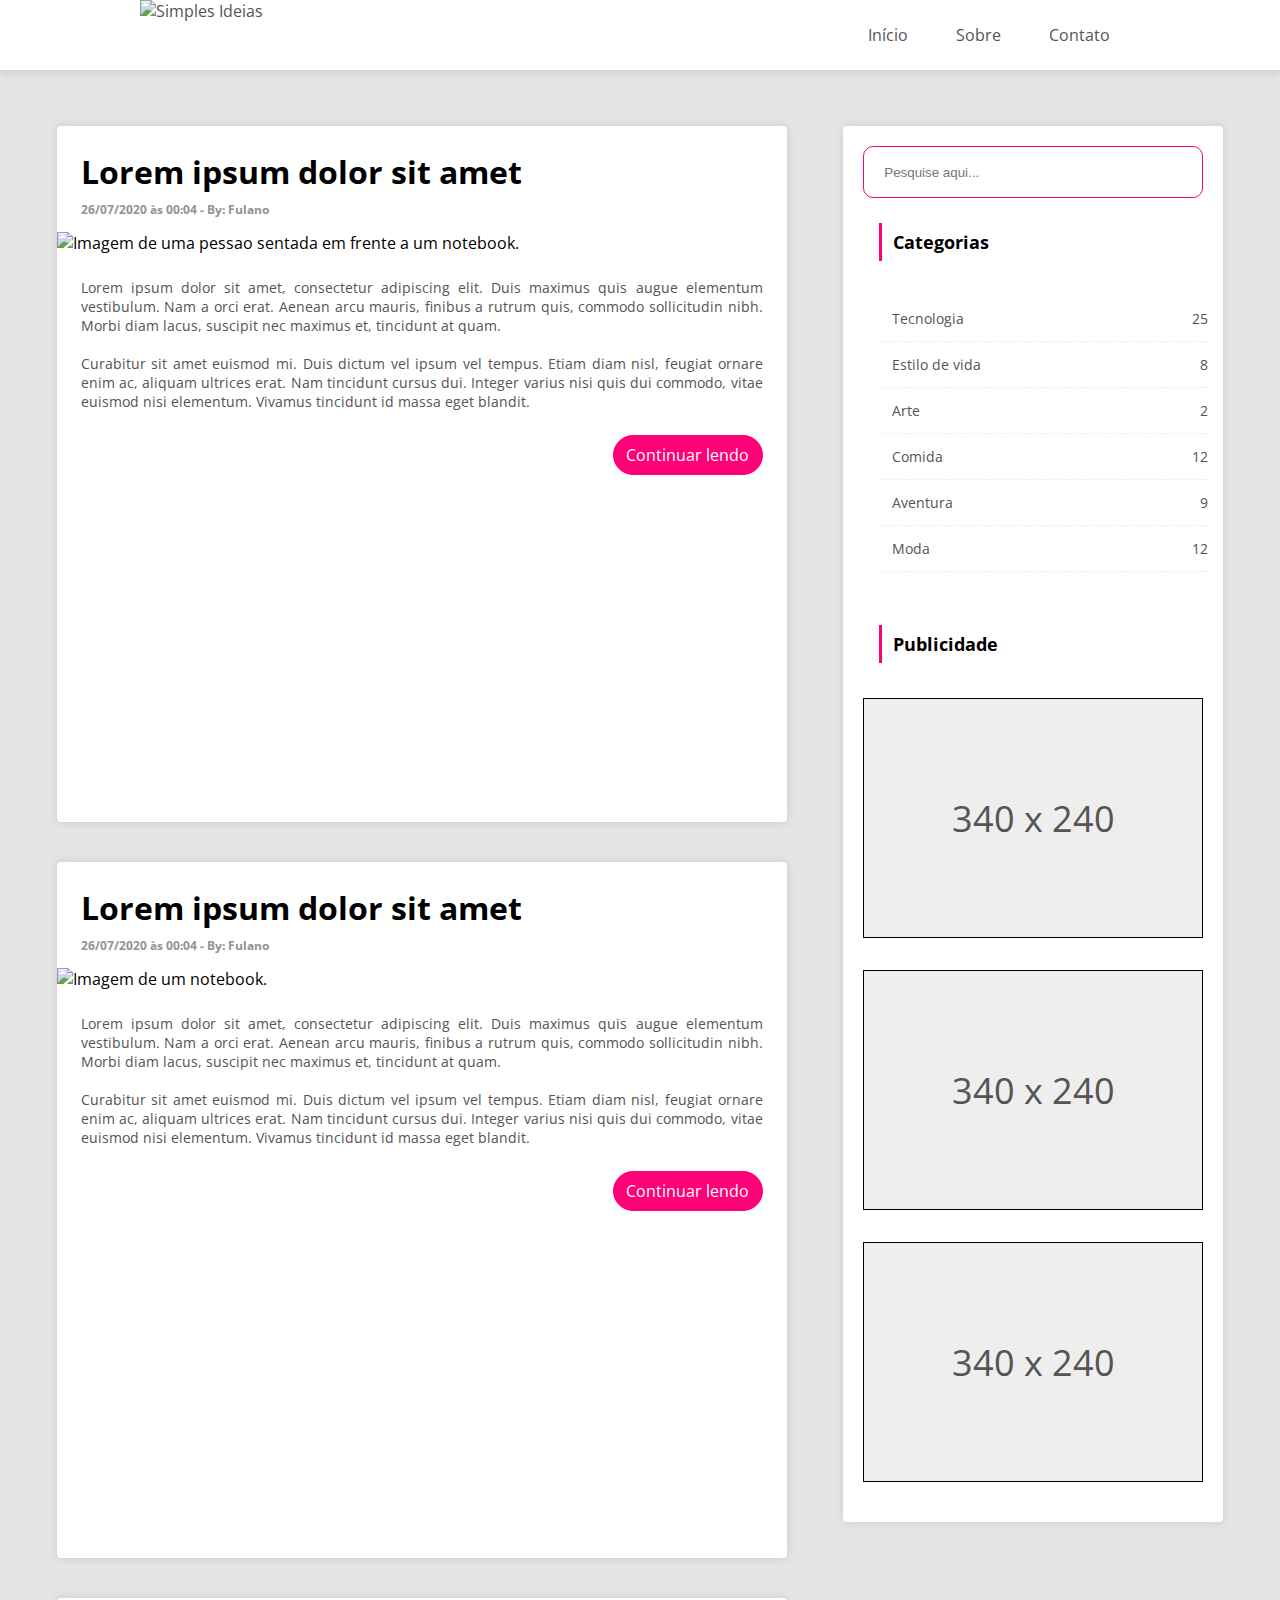
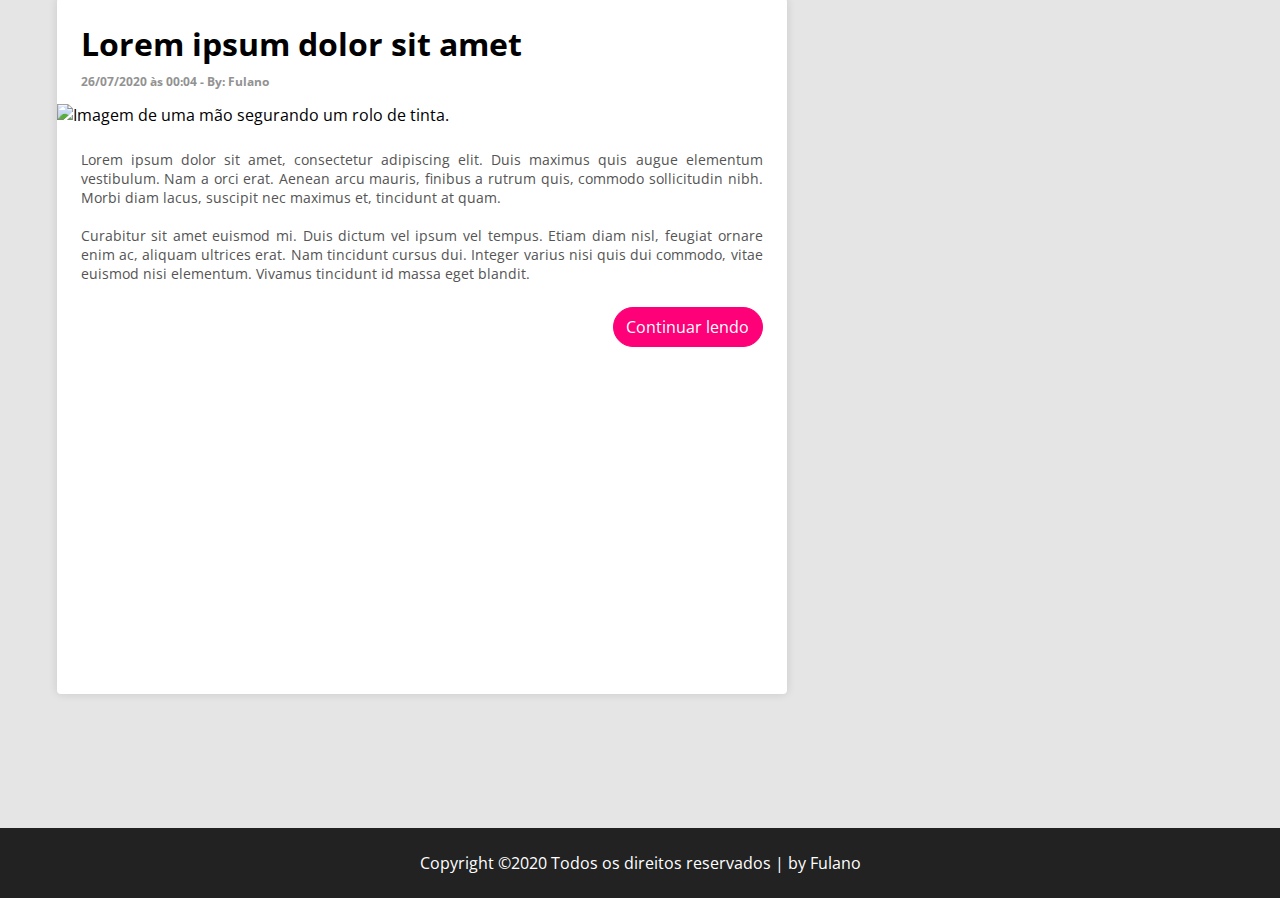
==== index.html @ c7d40b21 "Guilherme Oliveira - Desafio" ====
<!DOCTYPE html>
<html lang="pt-br">
<head>
    <meta charset="UTF-8">
    <meta http-equiv="X-UA-Compatible" content="IE=edge">
    <meta name="viewport" content="width=device-width, initial-scale=1.0">
    <link rel="preconnect" href="https://fonts.gstatic.com">
    <link href="https://fonts.googleapis.com/css2?family=Open+Sans&display=swap" rel="stylesheet">
    <link rel="stylesheet" href="style-index.css">
    <title>Logoipsum</title>
</head>
<body>

    <header>
        <img id='logo' src="../Desafio - Módulo 01 - Front_01/assets/logo.svg" alt="Simples Ideias">
        <ul id='menu'>
            <a href="../Desafio - Módulo 01 - Front_01/index.html"><li>Início</li></a>
            <a href="../Desafio - Módulo 01 - Front_01/sobre.html"><li>Sobre</li></a>
            <a href="../Desafio - Módulo 01 - Front_01/contato.html"><li>Contato</li></a>
        </ul>
    </header>

    <main>

        <section>
            <div class="cards card_01">
                <h1>Lorem ipsum dolor sit amet</h1>
                <h5>26/07/2020 às 00:04 - By: Fulano</h5>
                <img src="../Desafio - Módulo 01 - Front_01/assets/pessoa.png" alt="Imagem de uma pessao sentada em frente a um notebook.">
                <p>
                    Lorem ipsum dolor sit amet, consectetur adipiscing elit. Duis maximus quis augue elementum vestibulum. Nam a orci erat. Aenean arcu mauris, finibus a rutrum quis, commodo sollicitudin nibh. Morbi diam lacus, suscipit nec maximus et, tincidunt at quam. 
                    <br><br>
                    Curabitur sit amet euismod mi. Duis dictum vel ipsum vel tempus. Etiam diam nisl, feugiat ornare enim ac, aliquam ultrices erat. Nam tincidunt cursus dui. Integer varius nisi quis dui commodo, vitae euismod nisi elementum. Vivamus tincidunt id massa eget blandit.
                </p>
                <a class="button" href="../Desafio - Módulo 01 - Front_01/continuar-lendo.html">Continuar lendo</a>
            </div>

            <div class="cards card_02">
                <h1>Lorem ipsum dolor sit amet</h1>
                <h5>26/07/2020 às 00:04 - By: Fulano</h5>
                <img src="../Desafio - Módulo 01 - Front_01/assets/computador.png" alt="Imagem de um notebook.">
                <p>
                    Lorem ipsum dolor sit amet, consectetur adipiscing elit. Duis maximus quis augue elementum vestibulum. Nam a orci erat. Aenean arcu mauris, finibus a rutrum quis, commodo sollicitudin nibh. Morbi diam lacus, suscipit nec maximus et, tincidunt at quam. 
                    <br><br>
                    Curabitur sit amet euismod mi. Duis dictum vel ipsum vel tempus. Etiam diam nisl, feugiat ornare enim ac, aliquam ultrices erat. Nam tincidunt cursus dui. Integer varius nisi quis dui commodo, vitae euismod nisi elementum. Vivamus tincidunt id massa eget blandit.
                </p>
                <a class="button" href="../Desafio - Módulo 01 - Front_01/continuar-lendo.html">Continuar lendo</a>
            </div>

            <div class="cards card_03">
                <h1>Lorem ipsum dolor sit amet</h1>
                <h5>26/07/2020 às 00:04 - By: Fulano</h5>
                <img src="../Desafio - Módulo 01 - Front_01/assets/pintura.png" alt="Imagem de uma mão segurando um rolo de tinta.">
                <p>
                    Lorem ipsum dolor sit amet, consectetur adipiscing elit. Duis maximus quis augue elementum vestibulum. Nam a orci erat. Aenean arcu mauris, finibus a rutrum quis, commodo sollicitudin nibh. Morbi diam lacus, suscipit nec maximus et, tincidunt at quam. 
                    <br><br>
                    Curabitur sit amet euismod mi. Duis dictum vel ipsum vel tempus. Etiam diam nisl, feugiat ornare enim ac, aliquam ultrices erat. Nam tincidunt cursus dui. Integer varius nisi quis dui commodo, vitae euismod nisi elementum. Vivamus tincidunt id massa eget blandit.
                </p>
                <a class="button" href="../Desafio - Módulo 01 - Front_01/continuar-lendo.html">Continuar lendo</a>
            </div>

        </section>

        <aside>
            <input type="text" name="search" id="search" placeholder="Pesquise aqui...">
            <div id="aside-block-01">
                <div class="aside-title">
                    <h3>Categorias</h3>
                </div>
                <ul>
                    <li><span class="span-name">Tecnologia</span><span class="span-number">25</span></li>
                    <li><span class="span-name">Estilo de vida</span><span class="span-number">8</span></li>
                    <li><span class="span-name">Arte</span><span class="span-number">2</span></li>
                    <li><span class="span-name">Comida</span><span class="span-number">12</span></li>
                    <li><span class="span-name">Aventura</span><span class="span-number">9</span></li>
                    <li><span class="span-name">Moda</span><span class="span-number">12</span></li>
                </ul>    
            </div>
            
            <div id="aside-block-02">
                <div class="aside-title">
                    <h3>Publicidade</h3>
                </div>
                <div class="advertising"><p class="advertising_number">340 x 240</p></div>
                <div class="advertising"><p class="advertising_number">340 x 240</p></div>
                <div class="advertising"><p class="advertising_number">340 x 240</p></div>
            </div>

        </aside>

    </main>

    <footer>
        <p>Copyright ©2020 Todos os direitos reservados | by Fulano</p>
    </footer>

</body>
</html>
---- style-index.css ----
* {
    /* border: 1px solid black; */
    margin: 0px;
    padding: 0px;
}

/* BODY */

body {
    font-family: 'Open Sans', sans-serif;
    background-color: #E5E5E5;
}



/* HEADER */

header {
    display: flex;
    height: 70px;
    /* width: 1440px; */
    left: 0px;
    top: 0px;
    border-radius: 0px;
    /* border: 1px solid black; */
    background: #FFFFFF;
    box-shadow: 0px 2px 10px rgba(0, 0, 0, 0.12);
    color: #545454;
}

#logo {
    width: 218px;;
    margin-left: 140px;
    margin-right: auto;
}

#menu {
    display: flex;
    align-items: center;
    margin: 0px;
    margin-left: auto;
    margin-right: 170px;
}

#menu li {
    text-align: center;
    text-decoration: none;
    list-style-type: none;
    width: fit-content;
}

#menu a {
    text-decoration: none;
    color: #545454;
    margin-left: 48px;
}

#menu a:first-child {
    text-decoration: none;
    color: #545454;
    margin-left: 0px;
}



/* MAIN */

main {
    display: flex;
    height: 2358px;
    justify-content: space-evenly;
}



/* SECTION */

h1 {
    margin-top: 24px;
    margin-left: 24px;
}

h5 {
    margin-top: 8px;
    margin-left: 24px;
    margin-bottom: 14px;
}

section {
    display: flex;
    flex-direction: column;
    height: 2358px;
}

.cards {
    background: #FFFFFF;
    /* Cards */
    box-shadow: 0px 0px 10px rgba(0, 0, 0, 0.12);
    border-radius: 4px;
}

.card_01 {
    height: 696px;
    width: 730px;
    left: 140px;
    top: 126px;
    border-radius: 4px;
    margin-top: 56px;
}

.card_02 {
    height: 696px;
    width: 730px;
    left: 140px;
    top: 126px;
    border-radius: 4px;
    margin-top: 40px;
}

.card_03 {
    height: 696px;
    width: 730px;
    left: 140px;
    top: 126px;
    border-radius: 4px;
    margin-top: 40px;
}

.button {
    margin-bottom: 24px;
    margin-right: 24px;
    margin-left: auto;
    background-color: #FE0078;
    border: 1px solid #FE0078;
    box-sizing: border-box;
    border-radius: 20px;
    width: 150px;
    height: 40px;
    display: flex;
    color: #FFFFFF;
    align-items: center;
    justify-content: center;
    transition: .5s;
}

.button:hover {
    color: #545454;
    background: #FFFFFF;
    border: 1px solid #FE0078;
    transition: .5s;
}

a {
    text-decoration: none;
}

.cards h5 {
    font-size: 12px;
    font-weight: 400px;
    color: #929292;
}

.cards p {
    margin: 24px;
    font-size: 14px;
    line-height: 19px;
    color: #545454;
    text-align: justify;
}


/* ASIDE */

#search {
    margin-left: 120px;
    color: #FE0078;
    padding-left: 20px;
    width: 340px;
    height: 52px;
    margin: 20px auto 25px;
    border: 1px solid #FE0078;
    box-sizing: border-box;
    border-radius: 10px;
}

h3 {
    border-left: 3px solid #FE0078;;
    height: 38px;
    display: flex;
    align-items: center;
    padding-left: 11px;
    margin-left: 20px;
}

aside {
    display: flex;
    flex-direction: column;
    height: 1396px;
    width: 380px;
    border-radius: 4px;
    /* border: 1px solid black; */
    margin-top: 56px;
    background-color: #FFFFFF;
    box-shadow: 0px 0px 10px rgba(0, 0, 0, 0.12);
    border-radius: 4px;
}

.advertising {
    margin: auto auto 32px;
    border: 1px solid black;
    height: 240px;
    width: 340px;
    display: flex;
    align-items: center;
    background: #EEEEEE;
    box-sizing: border-box;
}

.advertising_number {
    font-size: 36px;
    font-style: normal;
    font-weight: 400;
    line-height: 49px;
    letter-spacing: 0em;
    text-align: left;
    color: #545454;
    margin: auto;
}

.aside-title {
    display: flex;
    align-items: center;
    color: #000000;
    margin-bottom: 35px;
    /* font-weight: 700;
    font-size: 18px; */
}

/* Qual tamanho está correto o de cima ou este ? */
.aside-title h3 {
    font-weight: 700;
    font-size: 18px;
}

aside ul li {
    list-style-type: none;
    margin-left: 20px;
    display: flex;
    justify-content: space-between;
    border-bottom: 1px dashed #EEEEEE;
    align-items: center;
    height: 45px;
    font-weight: 400px;
    font-size: 14px;
    color: #545454;
}

aside ul li:hover {
    list-style-type: none;
    margin-left: 20px;
    display: flex;
    justify-content: space-between;
    border-bottom: 1px dashed #FE0078;
    color: #FE0078;
}

aside ul li span {
    margin-left: 13px;
}

#aside-block-01 {
    width: 349px;
    height: 362px;
    margin-right: auto;
    margin-left: auto;
    margin-bottom: 40px;
}

#aside-block-02 {
    width: 349px;
    height: 860px;
    margin-right: auto;
    margin-left: auto;
}



/* FOOTER */

footer {
    display: flex;
    align-items: center;
    height: 70px;
    /* width: 1440px; */
    left: 0px;
    top: 2358px;
    border-radius: 0px;    
    background-color: #222222;
    color: #FFFFFF;
}

footer p {
    margin: auto;
}
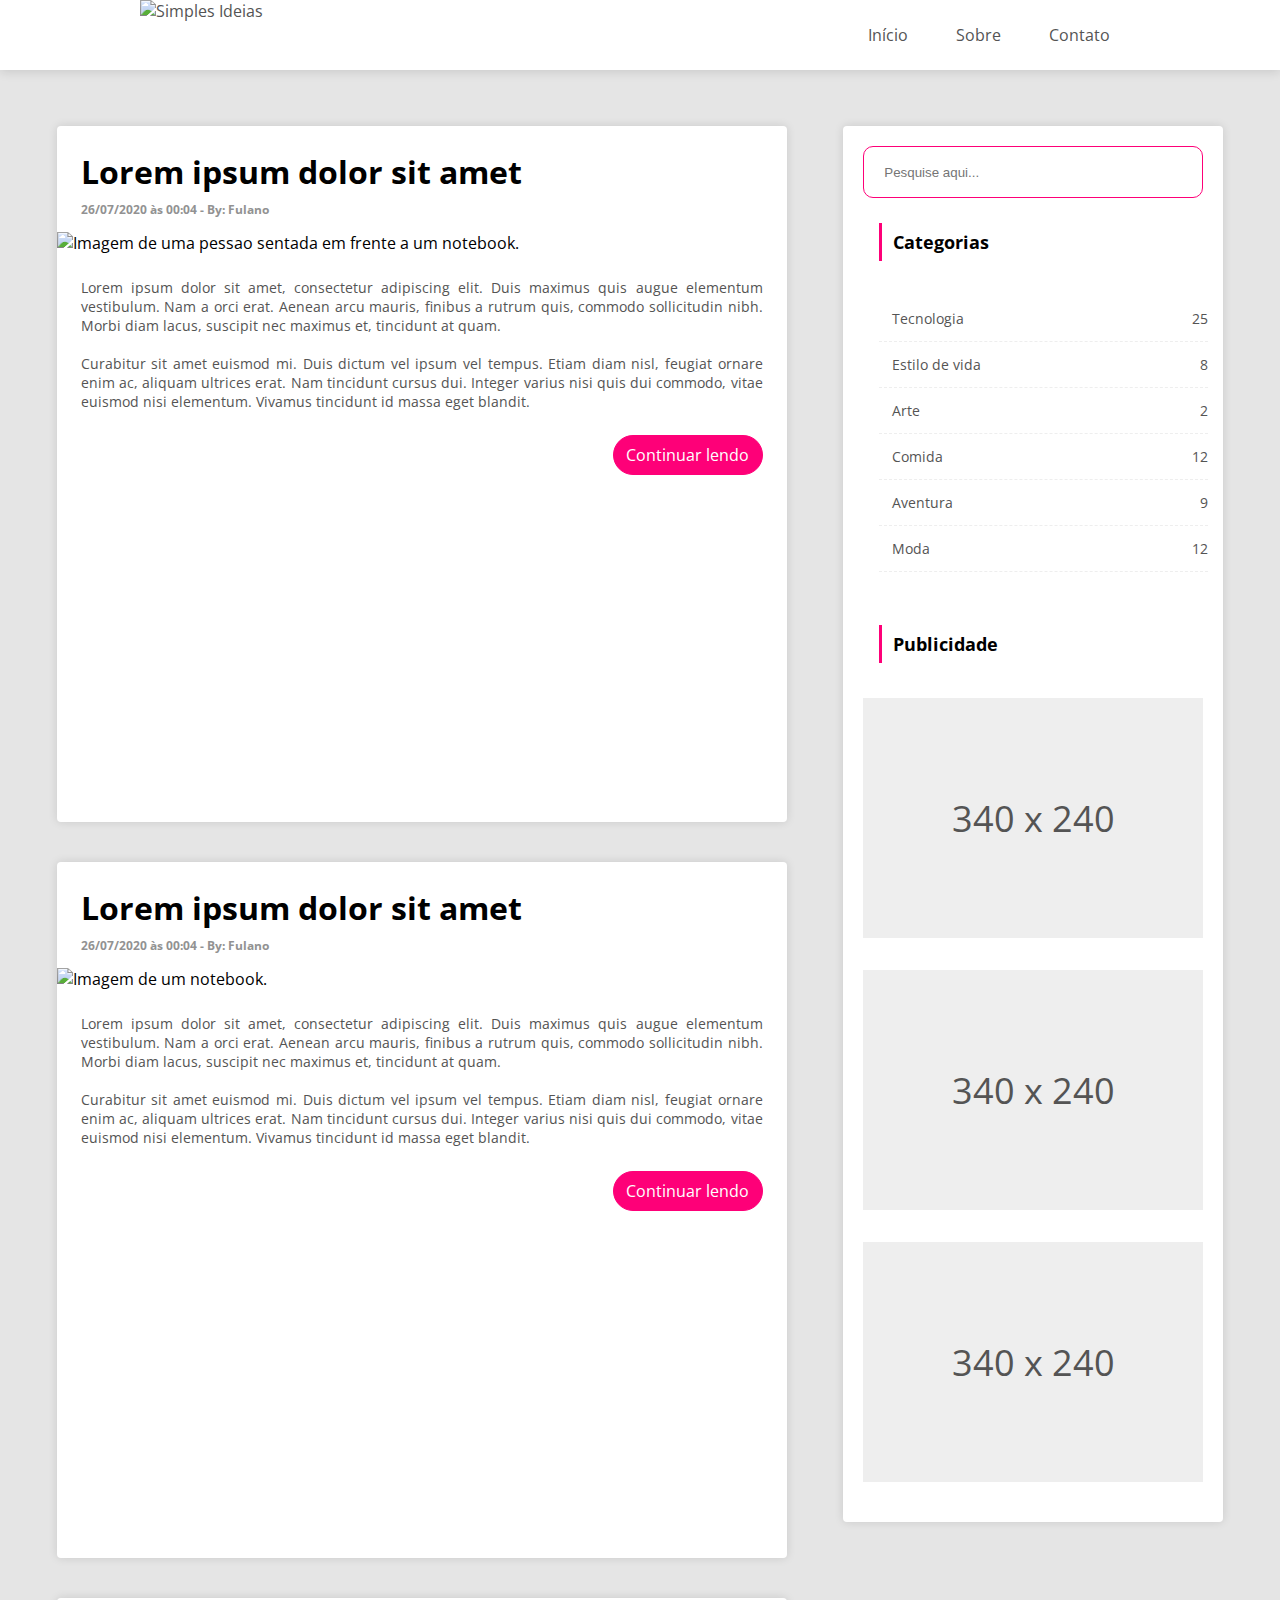
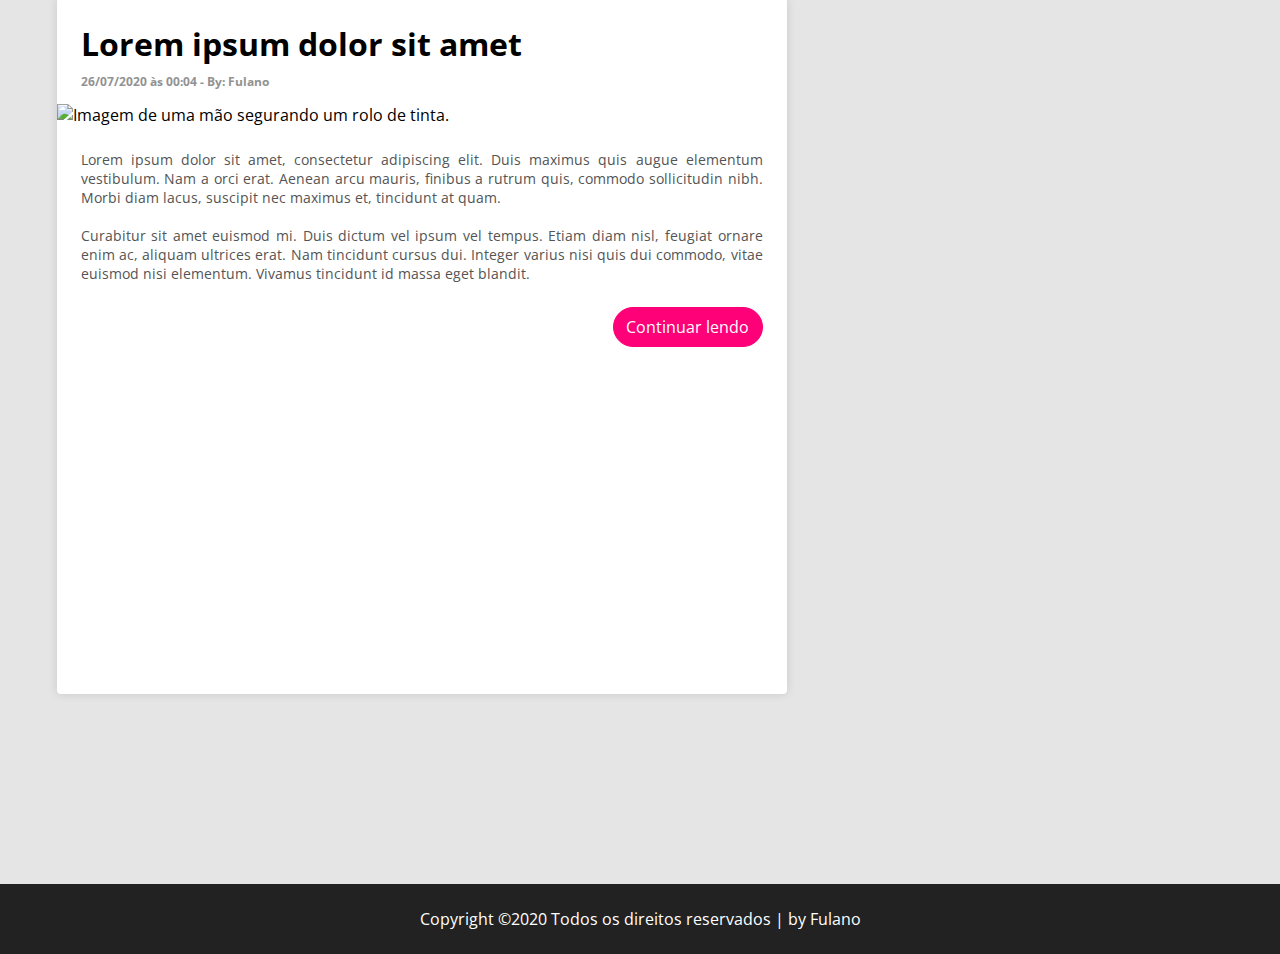
==== commit 5a0828ef: "Guilherme Oliveira - Desafio" ====
--- a/index.html
+++ b/index.html
@@ -6,17 +6,18 @@
     <meta name="viewport" content="width=device-width, initial-scale=1.0">
     <link rel="preconnect" href="https://fonts.gstatic.com">
     <link href="https://fonts.googleapis.com/css2?family=Open+Sans&display=swap" rel="stylesheet">
+    <link rel="stylesheet" href="style-global.css">
     <link rel="stylesheet" href="style-index.css">
     <title>Logoipsum</title>
 </head>
 <body>
 
     <header>
-        <img id='logo' src="../Desafio - Módulo 01 - Front_01/assets/logo.svg" alt="Simples Ideias">
+        <img id='logo' src="../front-desafio-1/assets/logo.svg" alt="Simples Ideias">
         <ul id='menu'>
-            <a href="../Desafio - Módulo 01 - Front_01/index.html"><li>Início</li></a>
-            <a href="../Desafio - Módulo 01 - Front_01/sobre.html"><li>Sobre</li></a>
-            <a href="../Desafio - Módulo 01 - Front_01/contato.html"><li>Contato</li></a>
+            <a href="../front-desafio-1/index.html"><li>Início</li></a>
+            <a href="../front-desafio-1/sobre.html"><li>Sobre</li></a>
+            <a href="..//front-desafio-1/contato.html"><li>Contato</li></a>
         </ul>
     </header>
 
@@ -26,37 +27,37 @@
             <div class="cards card_01">
                 <h1>Lorem ipsum dolor sit amet</h1>
                 <h5>26/07/2020 às 00:04 - By: Fulano</h5>
-                <img src="../Desafio - Módulo 01 - Front_01/assets/pessoa.png" alt="Imagem de uma pessao sentada em frente a um notebook.">
+                <img src="../front-desafio-1/assets/pessoa.png" alt="Imagem de uma pessao sentada em frente a um notebook.">
                 <p>
                     Lorem ipsum dolor sit amet, consectetur adipiscing elit. Duis maximus quis augue elementum vestibulum. Nam a orci erat. Aenean arcu mauris, finibus a rutrum quis, commodo sollicitudin nibh. Morbi diam lacus, suscipit nec maximus et, tincidunt at quam. 
                     <br><br>
                     Curabitur sit amet euismod mi. Duis dictum vel ipsum vel tempus. Etiam diam nisl, feugiat ornare enim ac, aliquam ultrices erat. Nam tincidunt cursus dui. Integer varius nisi quis dui commodo, vitae euismod nisi elementum. Vivamus tincidunt id massa eget blandit.
                 </p>
-                <a class="button" href="../Desafio - Módulo 01 - Front_01/continuar-lendo.html">Continuar lendo</a>
+                <a class="button" href="../front-desafio-1/continuar-lendo.html">Continuar lendo</a>
             </div>
 
             <div class="cards card_02">
                 <h1>Lorem ipsum dolor sit amet</h1>
                 <h5>26/07/2020 às 00:04 - By: Fulano</h5>
-                <img src="../Desafio - Módulo 01 - Front_01/assets/computador.png" alt="Imagem de um notebook.">
+                <img src="../front-desafio-1/assets/computador.png" alt="Imagem de um notebook.">
                 <p>
                     Lorem ipsum dolor sit amet, consectetur adipiscing elit. Duis maximus quis augue elementum vestibulum. Nam a orci erat. Aenean arcu mauris, finibus a rutrum quis, commodo sollicitudin nibh. Morbi diam lacus, suscipit nec maximus et, tincidunt at quam. 
                     <br><br>
                     Curabitur sit amet euismod mi. Duis dictum vel ipsum vel tempus. Etiam diam nisl, feugiat ornare enim ac, aliquam ultrices erat. Nam tincidunt cursus dui. Integer varius nisi quis dui commodo, vitae euismod nisi elementum. Vivamus tincidunt id massa eget blandit.
                 </p>
-                <a class="button" href="../Desafio - Módulo 01 - Front_01/continuar-lendo.html">Continuar lendo</a>
+                <a class="button" href="../front-desafio-1/continuar-lendo.html">Continuar lendo</a>
             </div>
 
             <div class="cards card_03">
                 <h1>Lorem ipsum dolor sit amet</h1>
                 <h5>26/07/2020 às 00:04 - By: Fulano</h5>
-                <img src="../Desafio - Módulo 01 - Front_01/assets/pintura.png" alt="Imagem de uma mão segurando um rolo de tinta.">
+                <img src="../front-desafio-1/assets/pintura.png" alt="Imagem de uma mão segurando um rolo de tinta.">
                 <p>
                     Lorem ipsum dolor sit amet, consectetur adipiscing elit. Duis maximus quis augue elementum vestibulum. Nam a orci erat. Aenean arcu mauris, finibus a rutrum quis, commodo sollicitudin nibh. Morbi diam lacus, suscipit nec maximus et, tincidunt at quam. 
                     <br><br>
                     Curabitur sit amet euismod mi. Duis dictum vel ipsum vel tempus. Etiam diam nisl, feugiat ornare enim ac, aliquam ultrices erat. Nam tincidunt cursus dui. Integer varius nisi quis dui commodo, vitae euismod nisi elementum. Vivamus tincidunt id massa eget blandit.
                 </p>
-                <a class="button" href="../Desafio - Módulo 01 - Front_01/continuar-lendo.html">Continuar lendo</a>
+                <a class="button" href="../front-desafio-1/continuar-lendo.html">Continuar lendo</a>
             </div>
 
         </section>
--- a/style-global.css
+++ b/style-global.css
@@ -0,0 +1,194 @@
+* {
+    /* border: 1px solid black; */
+    margin: 0px;
+    padding: 0px;
+}
+
+/* BODY */
+
+body {
+    font-family: 'Open Sans', sans-serif;
+    background-color: #E5E5E5;
+}
+
+
+/* HEADER */
+
+header {
+    display: flex;
+    height: 70px;
+    /* width: 1440px; */
+    left: 0px;
+    top: 0px;
+    border-radius: 0px;
+    /* border: 1px solid black; */
+    background: #FFFFFF;
+    box-shadow: 0px 2px 10px rgba(0, 0, 0, 0.12);
+    color: #545454;
+    margin-bottom: 56px;
+}
+
+#logo {
+    width: 218px;;
+    margin-left: 140px;
+    margin-right: auto;
+}
+
+#menu {
+    display: flex;
+    align-items: center;
+    margin: 0px;
+    margin-left: auto;
+    margin-right: 170px;
+}
+
+#menu li {
+    text-align: center;
+    text-decoration: none;
+    list-style-type: none;
+    width: fit-content;
+}
+
+#menu a {
+    text-decoration: none;
+    color: #545454;
+    margin-left: 48px;
+}
+
+#menu a:first-child {
+    text-decoration: none;
+    color: #545454;
+    margin-left: 0px;
+}
+
+
+/* ASIDE */
+
+#search {
+    margin-left: 120px;
+    color: #FE0078;
+    padding-left: 20px;
+    width: 340px;
+    height: 52px;
+    margin: 20px auto 25px;
+    border: 1px solid #FE0078;
+    box-sizing: border-box;
+    border-radius: 10px;
+}
+
+h3 {
+    border-left: 3px solid #FE0078;;
+    height: 38px;
+    display: flex;
+    align-items: center;
+    padding-left: 11px;
+    margin-left: 20px;
+}
+
+aside {
+    display: flex;
+    flex-direction: column;
+    height: 1396px;
+    width: 380px;
+    border-radius: 4px;
+    /* border: 1px solid black; */
+    background-color: #FFFFFF;
+    box-shadow: 0px 0px 10px rgba(0, 0, 0, 0.12);
+    border-radius: 4px;
+}
+
+.advertising {
+    margin: auto auto 32px;
+    border: 1px solid black;
+    height: 240px;
+    width: 340px;
+    display: flex;
+    align-items: center;
+    background: #EEEEEE;
+    box-sizing: border-box;
+    border: 0px;
+}
+
+.advertising_number {
+    font-size: 36px;
+    font-style: normal;
+    font-weight: 400;
+    line-height: 49px;
+    letter-spacing: 0em;
+    text-align: left;
+    color: #545454;
+    margin: auto;
+}
+
+.aside-title {
+    display: flex;
+    align-items: center;
+    color: #000000;
+    margin-bottom: 35px;
+}
+
+.aside-title h3 {
+    font-weight: 700;
+    font-size: 18px;
+}
+
+aside ul li {
+    list-style-type: none;
+    margin-left: 20px;
+    display: flex;
+    justify-content: space-between;
+    border-bottom: 1px dashed #EEEEEE;
+    align-items: center;
+    height: 45px;
+    font-weight: 400px;
+    font-size: 14px;
+    color: #545454;
+}
+
+aside ul li:hover {
+    list-style-type: none;
+    margin-left: 20px;
+    display: flex;
+    justify-content: space-between;
+    border-bottom: 1px dashed #FE0078;
+    color: #FE0078;
+}
+
+aside ul li span {
+    margin-left: 13px;
+}
+
+#aside-block-01 {
+    width: 349px;
+    height: 362px;
+    margin-right: auto;
+    margin-left: auto;
+    margin-bottom: 40px;
+}
+
+#aside-block-02 {
+    width: 349px;
+    height: 860px;
+    margin-right: auto;
+    margin-left: auto;
+}
+
+
+
+/* FOOTER */
+
+footer {
+    display: flex;
+    align-items: center;
+    height: 70px;
+    /* width: 1440px; */
+    left: 0px;
+    top: 2358px;
+    border-radius: 0px;    
+    background-color: #222222;
+    color: #FFFFFF;
+}
+
+footer p {
+    margin: auto;
+}--- a/style-index.css
+++ b/style-index.css
@@ -1,68 +1,3 @@
-* {
-    /* border: 1px solid black; */
-    margin: 0px;
-    padding: 0px;
-}
-
-/* BODY */
-
-body {
-    font-family: 'Open Sans', sans-serif;
-    background-color: #E5E5E5;
-}
-
-
-
-/* HEADER */
-
-header {
-    display: flex;
-    height: 70px;
-    /* width: 1440px; */
-    left: 0px;
-    top: 0px;
-    border-radius: 0px;
-    /* border: 1px solid black; */
-    background: #FFFFFF;
-    box-shadow: 0px 2px 10px rgba(0, 0, 0, 0.12);
-    color: #545454;
-}
-
-#logo {
-    width: 218px;;
-    margin-left: 140px;
-    margin-right: auto;
-}
-
-#menu {
-    display: flex;
-    align-items: center;
-    margin: 0px;
-    margin-left: auto;
-    margin-right: 170px;
-}
-
-#menu li {
-    text-align: center;
-    text-decoration: none;
-    list-style-type: none;
-    width: fit-content;
-}
-
-#menu a {
-    text-decoration: none;
-    color: #545454;
-    margin-left: 48px;
-}
-
-#menu a:first-child {
-    text-decoration: none;
-    color: #545454;
-    margin-left: 0px;
-}
-
-
-
 /* MAIN */
 
 main {
@@ -70,7 +5,6 @@
     height: 2358px;
     justify-content: space-evenly;
 }
-
 
 
 /* SECTION */
@@ -102,17 +36,12 @@
 .card_01 {
     height: 696px;
     width: 730px;
-    left: 140px;
-    top: 126px;
     border-radius: 4px;
-    margin-top: 56px;
 }
 
 .card_02 {
     height: 696px;
     width: 730px;
-    left: 140px;
-    top: 126px;
     border-radius: 4px;
     margin-top: 40px;
 }
@@ -120,8 +49,6 @@
 .card_03 {
     height: 696px;
     width: 730px;
-    left: 140px;
-    top: 126px;
     border-radius: 4px;
     margin-top: 40px;
 }
@@ -166,139 +93,4 @@
     line-height: 19px;
     color: #545454;
     text-align: justify;
-}
-
-
-/* ASIDE */
-
-#search {
-    margin-left: 120px;
-    color: #FE0078;
-    padding-left: 20px;
-    width: 340px;
-    height: 52px;
-    margin: 20px auto 25px;
-    border: 1px solid #FE0078;
-    box-sizing: border-box;
-    border-radius: 10px;
-}
-
-h3 {
-    border-left: 3px solid #FE0078;;
-    height: 38px;
-    display: flex;
-    align-items: center;
-    padding-left: 11px;
-    margin-left: 20px;
-}
-
-aside {
-    display: flex;
-    flex-direction: column;
-    height: 1396px;
-    width: 380px;
-    border-radius: 4px;
-    /* border: 1px solid black; */
-    margin-top: 56px;
-    background-color: #FFFFFF;
-    box-shadow: 0px 0px 10px rgba(0, 0, 0, 0.12);
-    border-radius: 4px;
-}
-
-.advertising {
-    margin: auto auto 32px;
-    border: 1px solid black;
-    height: 240px;
-    width: 340px;
-    display: flex;
-    align-items: center;
-    background: #EEEEEE;
-    box-sizing: border-box;
-}
-
-.advertising_number {
-    font-size: 36px;
-    font-style: normal;
-    font-weight: 400;
-    line-height: 49px;
-    letter-spacing: 0em;
-    text-align: left;
-    color: #545454;
-    margin: auto;
-}
-
-.aside-title {
-    display: flex;
-    align-items: center;
-    color: #000000;
-    margin-bottom: 35px;
-    /* font-weight: 700;
-    font-size: 18px; */
-}
-
-/* Qual tamanho está correto o de cima ou este ? */
-.aside-title h3 {
-    font-weight: 700;
-    font-size: 18px;
-}
-
-aside ul li {
-    list-style-type: none;
-    margin-left: 20px;
-    display: flex;
-    justify-content: space-between;
-    border-bottom: 1px dashed #EEEEEE;
-    align-items: center;
-    height: 45px;
-    font-weight: 400px;
-    font-size: 14px;
-    color: #545454;
-}
-
-aside ul li:hover {
-    list-style-type: none;
-    margin-left: 20px;
-    display: flex;
-    justify-content: space-between;
-    border-bottom: 1px dashed #FE0078;
-    color: #FE0078;
-}
-
-aside ul li span {
-    margin-left: 13px;
-}
-
-#aside-block-01 {
-    width: 349px;
-    height: 362px;
-    margin-right: auto;
-    margin-left: auto;
-    margin-bottom: 40px;
-}
-
-#aside-block-02 {
-    width: 349px;
-    height: 860px;
-    margin-right: auto;
-    margin-left: auto;
-}
-
-
-
-/* FOOTER */
-
-footer {
-    display: flex;
-    align-items: center;
-    height: 70px;
-    /* width: 1440px; */
-    left: 0px;
-    top: 2358px;
-    border-radius: 0px;    
-    background-color: #222222;
-    color: #FFFFFF;
-}
-
-footer p {
-    margin: auto;
 }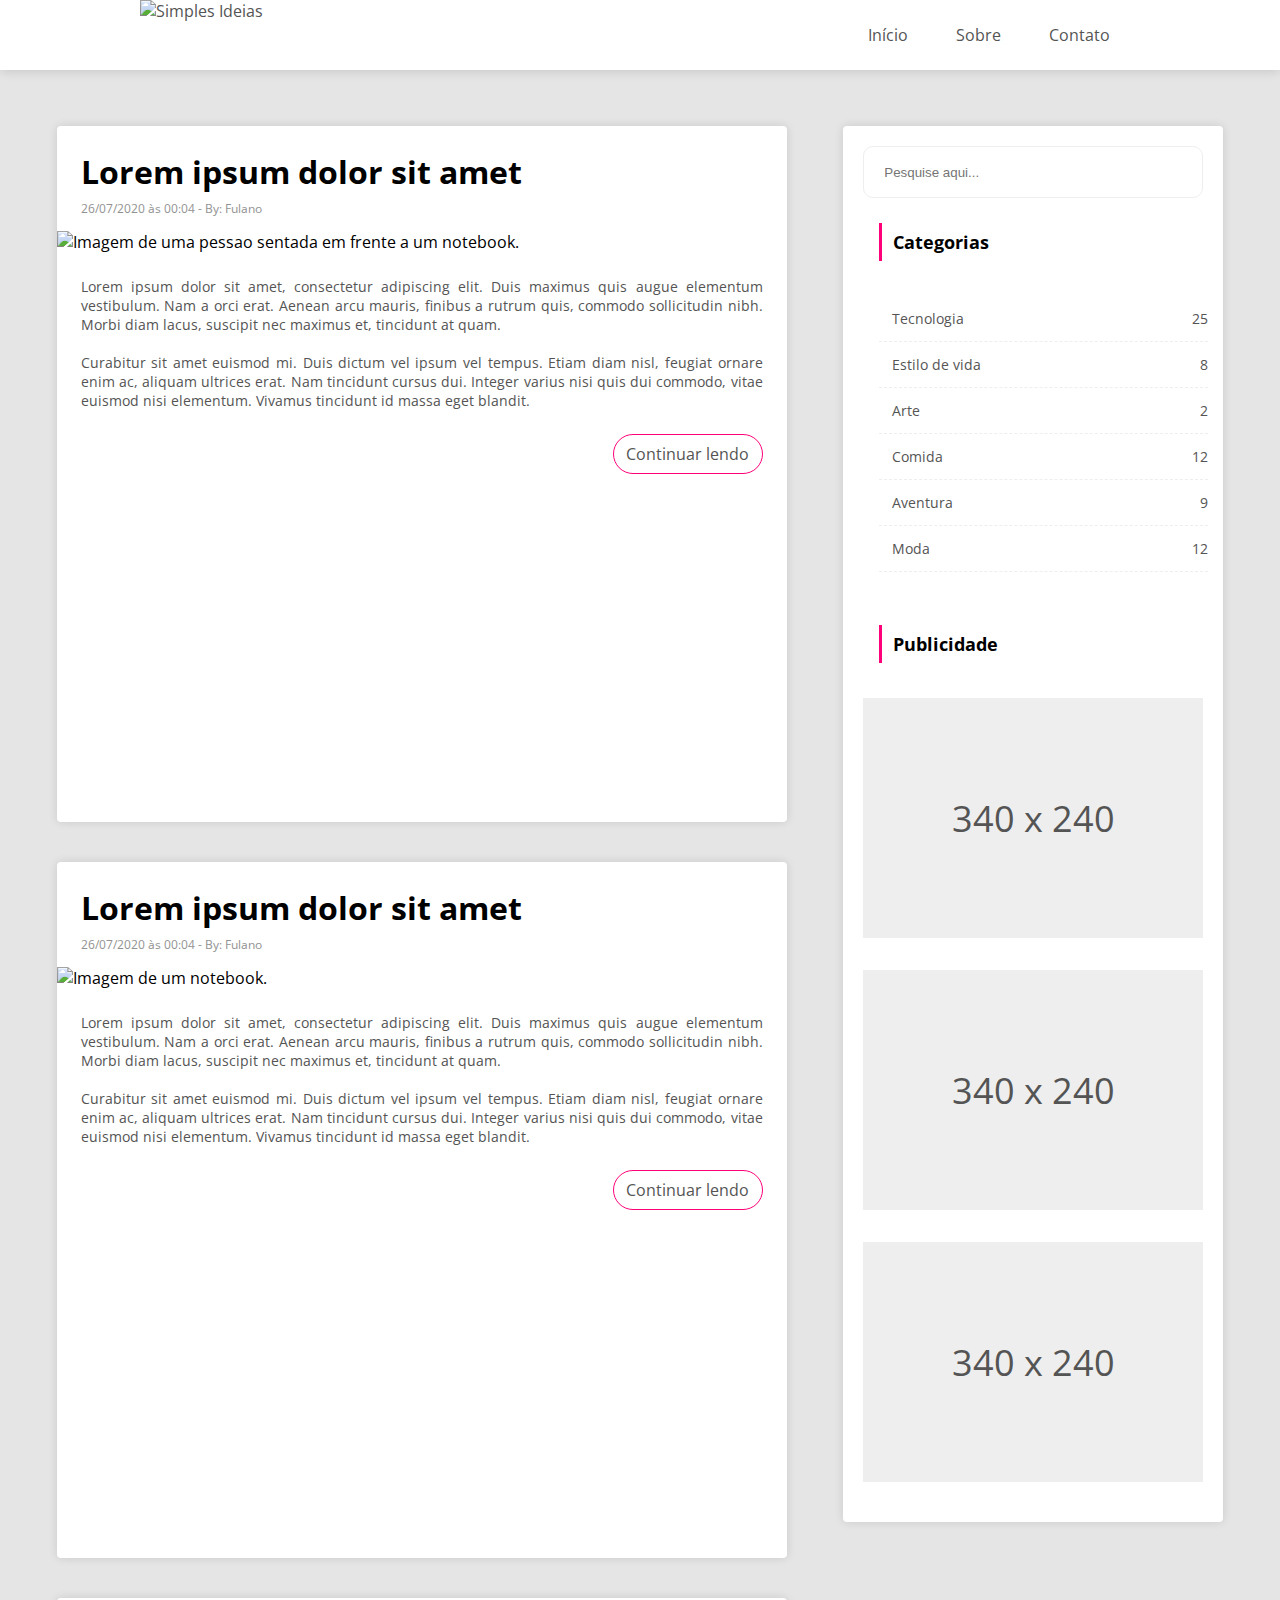
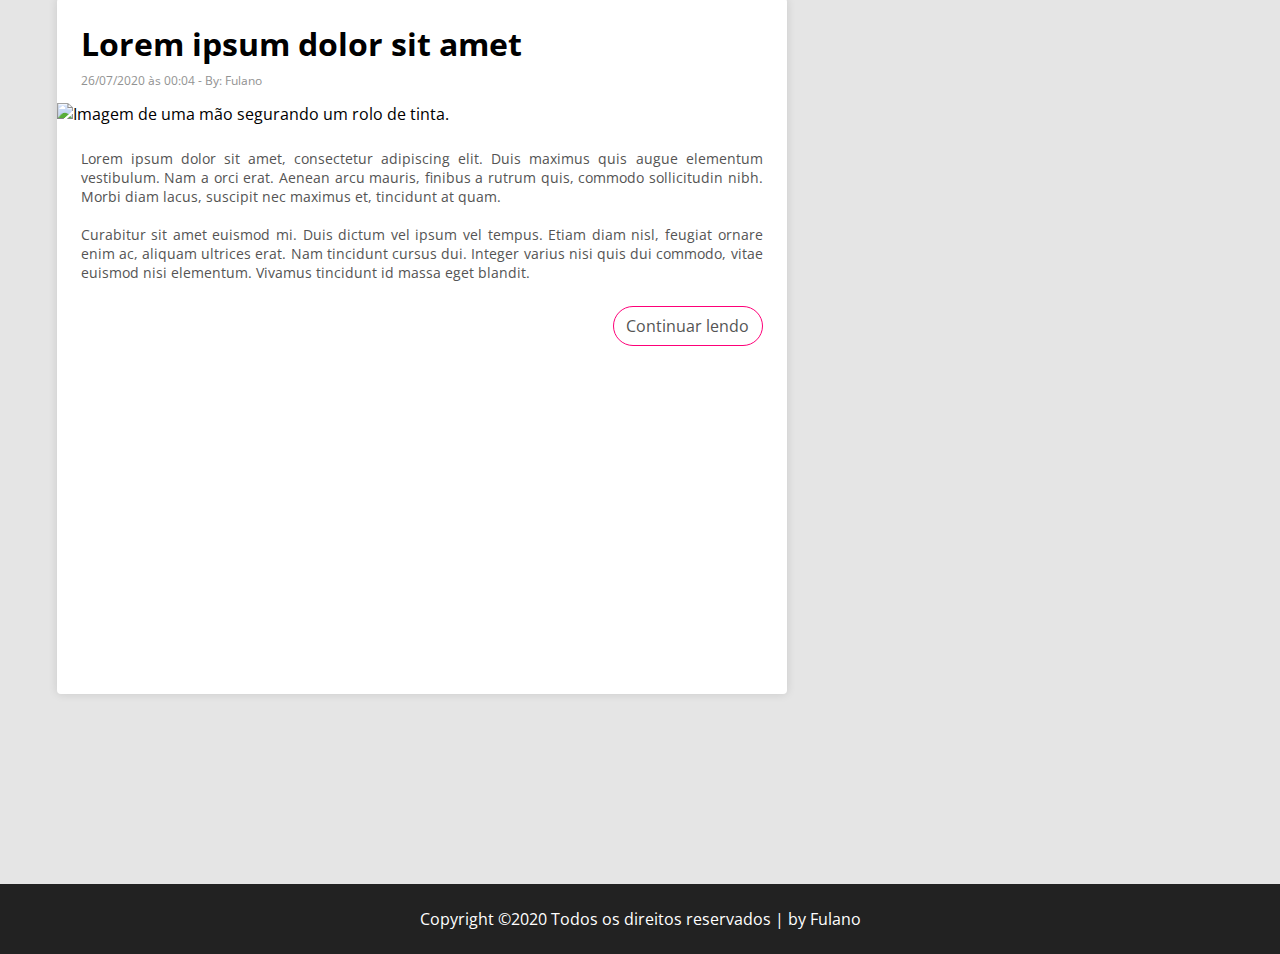
==== commit 3d4d451d: "Guilherme Oliveira - Desafio" ====
--- a/index.html
+++ b/index.html
@@ -22,7 +22,6 @@
     </header>
 
     <main>
-
         <section>
             <div class="cards card_01">
                 <h1>Lorem ipsum dolor sit amet</h1>
@@ -35,7 +34,6 @@
                 </p>
                 <a class="button" href="../front-desafio-1/continuar-lendo.html">Continuar lendo</a>
             </div>
-
             <div class="cards card_02">
                 <h1>Lorem ipsum dolor sit amet</h1>
                 <h5>26/07/2020 às 00:04 - By: Fulano</h5>
@@ -47,7 +45,6 @@
                 </p>
                 <a class="button" href="../front-desafio-1/continuar-lendo.html">Continuar lendo</a>
             </div>
-
             <div class="cards card_03">
                 <h1>Lorem ipsum dolor sit amet</h1>
                 <h5>26/07/2020 às 00:04 - By: Fulano</h5>
@@ -59,7 +56,6 @@
                 </p>
                 <a class="button" href="../front-desafio-1/continuar-lendo.html">Continuar lendo</a>
             </div>
-
         </section>
 
         <aside>
@@ -77,7 +73,6 @@
                     <li><span class="span-name">Moda</span><span class="span-number">12</span></li>
                 </ul>    
             </div>
-            
             <div id="aside-block-02">
                 <div class="aside-title">
                     <h3>Publicidade</h3>
@@ -86,9 +81,7 @@
                 <div class="advertising"><p class="advertising_number">340 x 240</p></div>
                 <div class="advertising"><p class="advertising_number">340 x 240</p></div>
             </div>
-
         </aside>
-
     </main>
 
     <footer>
--- a/style-global.css
+++ b/style-global.css
@@ -17,11 +17,9 @@
 header {
     display: flex;
     height: 70px;
-    /* width: 1440px; */
     left: 0px;
     top: 0px;
     border-radius: 0px;
-    /* border: 1px solid black; */
     background: #FFFFFF;
     box-shadow: 0px 2px 10px rgba(0, 0, 0, 0.12);
     color: #545454;
@@ -71,18 +69,13 @@
     width: 340px;
     height: 52px;
     margin: 20px auto 25px;
-    border: 1px solid #FE0078;
+    border: 1px solid #EEEEEE;
     box-sizing: border-box;
     border-radius: 10px;
 }
 
-h3 {
-    border-left: 3px solid #FE0078;;
-    height: 38px;
-    display: flex;
-    align-items: center;
-    padding-left: 11px;
-    margin-left: 20px;
+#search:hover {
+    border: 1px solid #FE0078;
 }
 
 aside {
@@ -91,10 +84,10 @@
     height: 1396px;
     width: 380px;
     border-radius: 4px;
-    /* border: 1px solid black; */
     background-color: #FFFFFF;
     box-shadow: 0px 0px 10px rgba(0, 0, 0, 0.12);
     border-radius: 4px;
+    margin-bottom: 64px;
 }
 
 .advertising {
@@ -130,6 +123,12 @@
 .aside-title h3 {
     font-weight: 700;
     font-size: 18px;
+    border-left: 3px solid #FE0078;;
+    height: 38px;
+    display: flex;
+    align-items: center;
+    padding-left: 11px;
+    margin-left: 20px;
 }
 
 aside ul li {
@@ -181,7 +180,6 @@
     display: flex;
     align-items: center;
     height: 70px;
-    /* width: 1440px; */
     left: 0px;
     top: 2358px;
     border-radius: 0px;    
--- a/style-index.css
+++ b/style-index.css
@@ -18,6 +18,11 @@
     margin-top: 8px;
     margin-left: 24px;
     margin-bottom: 14px;
+    font-weight: normal;
+    font-size: 12px;
+    line-height: 16px;
+    color: #929292;
+
 }
 
 section {
@@ -57,24 +62,24 @@
     margin-bottom: 24px;
     margin-right: 24px;
     margin-left: auto;
-    background-color: #FE0078;
+    background: #FFFFFF;
     border: 1px solid #FE0078;
     box-sizing: border-box;
     border-radius: 20px;
     width: 150px;
     height: 40px;
     display: flex;
-    color: #FFFFFF;
+    color: #545454;
     align-items: center;
     justify-content: center;
     transition: .5s;
 }
 
 .button:hover {
-    color: #545454;
-    background: #FFFFFF;
+    color: #FFFFFF;
     border: 1px solid #FE0078;
     transition: .5s;
+    background-color: #FE0078;
 }
 
 a {
